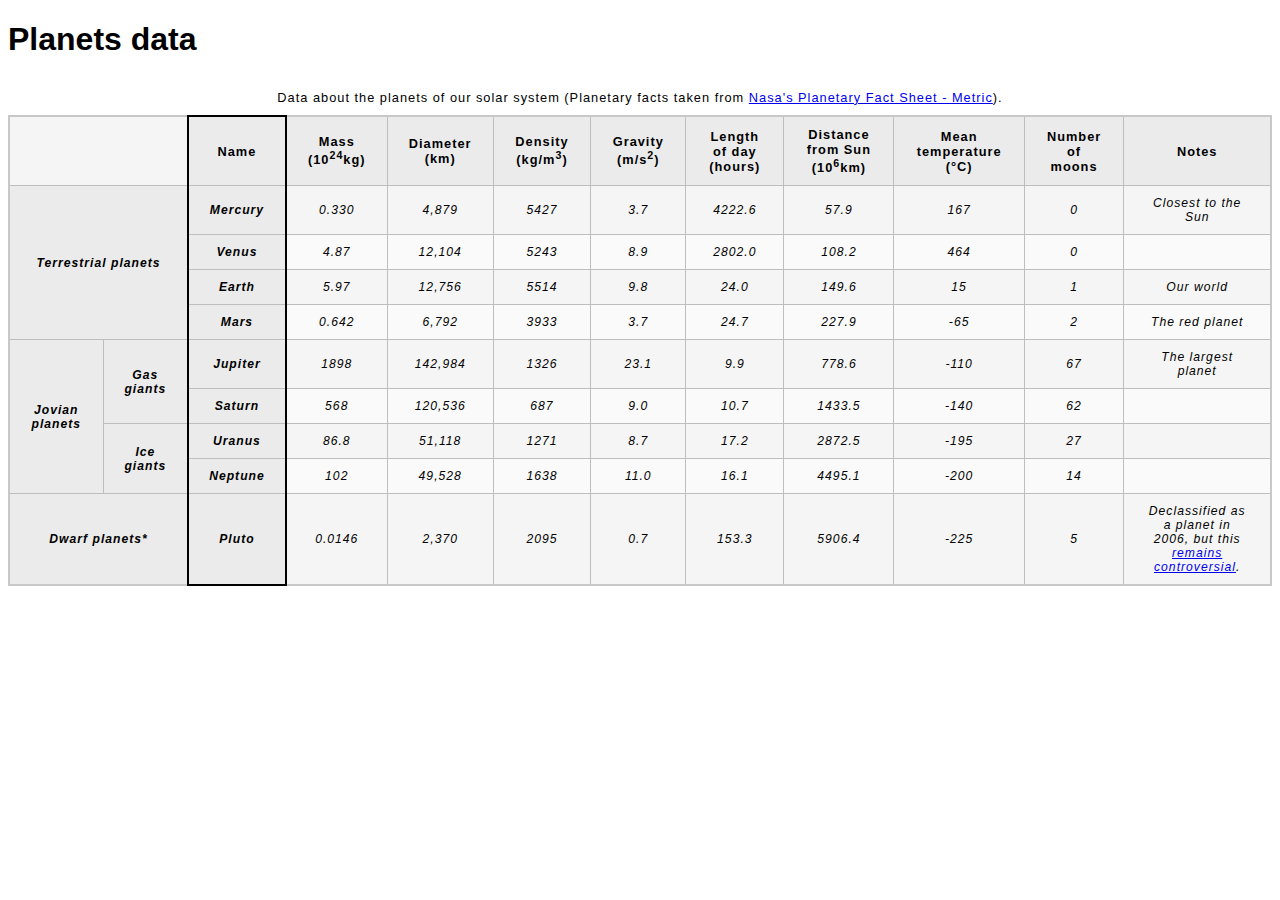
==== planet-data.html @ e7fc9e33 "Initial commit" ====
<!DOCTYPE html>
<html lang="en">
  <head>
    <meta charset="utf-8">
    <meta name="viewport" content="width=device-width">
    <title>Table template</title>
    <link href="minimal-table.css" rel="stylesheet" type="text/css">
  </head>
  <body>
    <h1>Planets data</h1>
    <table>
    	<colgroup>
    		<col/>
    		<col/>
    		<col class="style" />
    		<col/>
    		<col/>
    		<col/>
    		<col/>
    		<col/>
    		<col/>
    		<col/>
    		<col/>
    		<col/>
    	</colgroup>
    	<caption>Data about the planets of our solar system (Planetary facts taken from <a href="http://nssdc.gsfc.nasa.gov/planetary/factsheet/">Nasa's Planetary Fact Sheet - Metric</a>).</caption>
    	<thead>
    		<tr>
    			<td colspan="2"></td>
    			<th scope="col">Name</th>
    			<th scope="col">Mass (10<sup>24</sup>kg)</th>
    			<th scope="col">Diameter (km)</th>
    			<th scope="col">Density (kg/m<sup>3</sup>)</th>
    			<th scope="col">Gravity (m/s<sup>2</sup>)</th>
    			<th scope="col">Length of day (hours)</th>
    			<th scope="col">Distance from Sun (10<sup>6</sup>km)</th>
    			<th scope="col">Mean temperature (°C)</th>
    			<th scope="col">Number of moons</th>
    			<th scope="col">Notes</th>
    		</tr>
    	</thead>
    	<tbody>
    		<tr>
    			<th scope="rowgroup" colspan="2" rowspan="4">Terrestrial planets</th>
    			<th scope="row">Mercury</th>
    			<td>0.330</td>
    			<td>4,879</td>
    			<td>5427</td>
    			<td>3.7</td>
    			<td>4222.6</td>
    			<td>57.9</td>
    			<td>167</td>
    			<td>0</td>
    			<td>Closest to the Sun</td>
    		</tr>
    		<tr>
    			<th>Venus</th>
    			<td>4.87</td>
    			<td>12,104</td>
    			<td>5243</td>
    			<td>8.9</td>
    			<td>2802.0</td>
    			<td>108.2</td>
    			<td>464</td>
    			<td>0</td>
    			<td>&nbsp;</td>
    		</tr>
    		<tr>
    			<th scope="row">Earth</th>
    			<td>5.97</td>
    			<td>12,756</td>
    			<td>5514</td>
    			<td>9.8</td>
    			<td>24.0</td>
    			<td>149.6</td>
    			<td>15</td>
    			<td>1</td>
    			<td>Our world</td>
    		</tr>
    		<tr>
    			<th scope="row">Mars</th>
    			<td>0.642</td>
    			<td>6,792</td>
    			<td>3933</td>
    			<td>3.7</td>
    			<td>24.7</td>
    			<td>227.9</td>
    			<td>-65</td>
    			<td>2</td>
    			<td>The red planet</td>
    		</tr>
    		<tr>
    			<th scope="rowgroup" rowspan="4">Jovian planets</th>
    			<th scope="rowgroup" rowspan="2">Gas giants</th>
    			<th scope="row">Jupiter</th>
    			<td>1898</td>
    			<td>142,984</td>
    			<td>1326</td>
    			<td>23.1</td>
    			<td>9.9</td>
    			<td>778.6</td>
    			<td>-110</td>
    			<td>67</td>
    			<td>The largest planet</td>
    		</tr>
    		<tr>
    			<th scope="row">Saturn</th>
    			<td>568</td>
    			<td>120,536</td>
    			<td>687</td>
    			<td>9.0</td>
    			<td>10.7</td>
    			<td>1433.5</td>
    			<td>-140</td>
    			<td>62</td>
    			<td>&nbsp;</td>
    		</tr>
    		<tr>
    			<th scope="rowgroup" rowspan="2">Ice giants</th>
    			<th scope="row">Uranus</th>
    			<td>86.8</td>
    			<td>51,118</td>
    			<td>1271</td>
    			<td>8.7</td>
    			<td>17.2</td>
    			<td>2872.5</td>
    			<td>-195</td>
    			<td>27</td>
    			<td>&nbsp;</td>
    		</tr>
    		<tr>
    			<th scope="row">Neptune</th>
    			<td>102</td>
    			<td>49,528</td>
    			<td>1638</td>
    			<td>11.0</td>
    			<td>16.1</td>
    			<td>4495.1</td>
    			<td>-200</td>
    			<td>14</td>
    			<td>&nbsp;</td>
    		</tr>
    		<tr>
    			<th colspan="2">Dwarf planets*</th>
    			<th scope="row">Pluto</th>
    			<td>0.0146</td>
    			<td>2,370</td>
    			<td>2095</td>
    			<td>0.7</td>
    			<td>153.3</td>
    			<td>5906.4</td>
    			<td>-225</td>
    			<td>5</td>
    			<td>Declassified as a planet in 2006, but this <a href="http://www.usatoday.com/story/tech/2014/10/02/pluto-planet-solar-system/16578959/">remains controversial</a>.</td>
    		</tr>
    	</tbody>
    </table>
  </body>
</html>
---- minimal-table.css ----
html {
  font-family: sans-serif;
}

table {
  border-collapse: collapse;
  border: 2px solid rgb(200,200,200);
  letter-spacing: 1px;
  font-size: 0.8rem;
}

td, th {
  border: 1px solid rgb(190,190,190);
  padding: 10px 20px;
}

th {
  background-color: rgb(235,235,235);
}

td {
  text-align: center;
}

tr:nth-child(even) td {
  background-color: rgb(250,250,250);
}

tr:nth-child(odd) td {
  background-color: rgb(245,245,245);
}

caption {
  padding: 10px;
}

tbody {
  font-size: 95%;
  font-style: italic;
}

tfoot {
  font-weight: bold;
}

.style {
  border: 2px solid black;
}
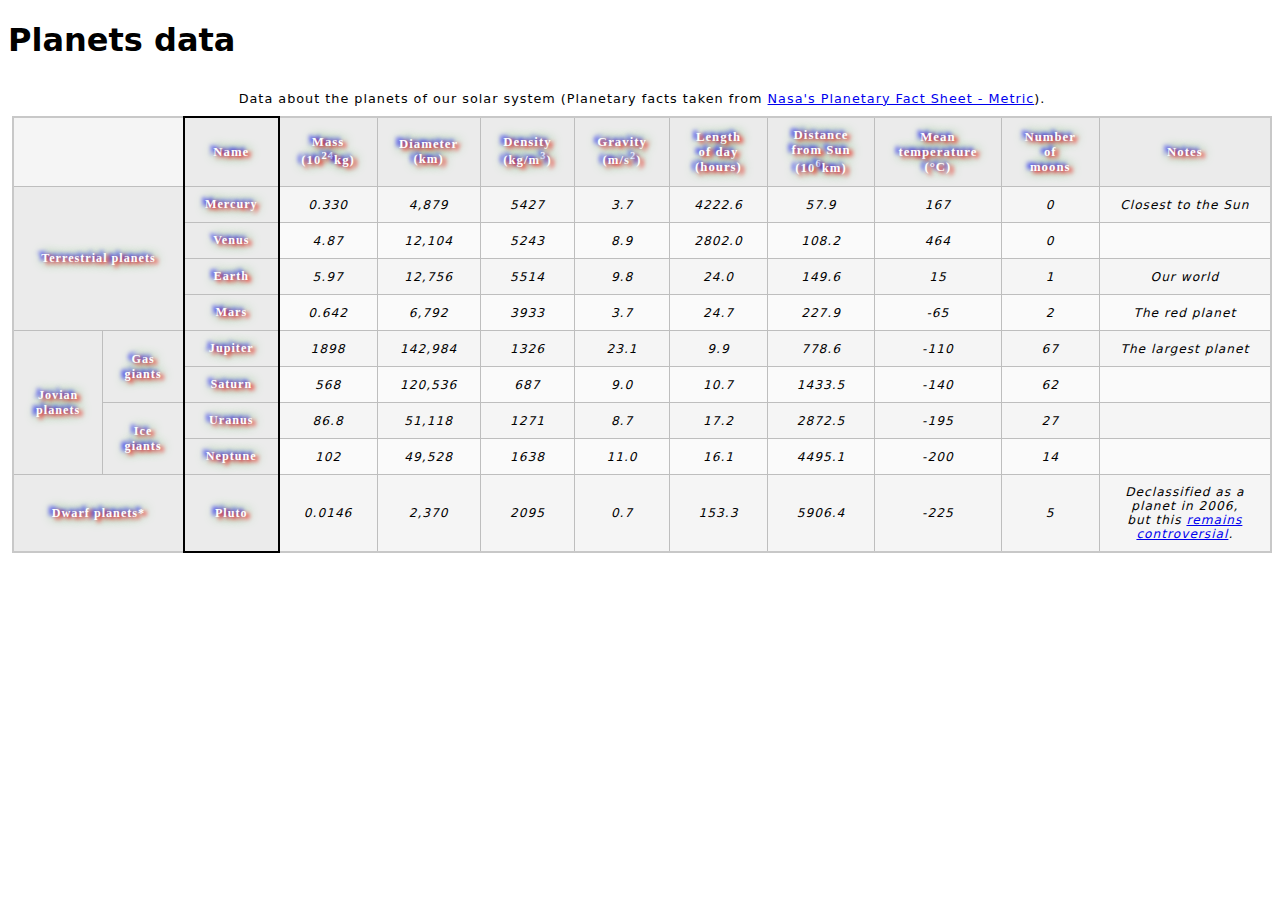
==== commit 909af639: "Playing around" ====
--- a/planet-data.html
+++ b/planet-data.html
@@ -54,7 +54,7 @@
     			<td>Closest to the Sun</td>
     		</tr>
     		<tr>
-    			<th>Venus</th>
+    			<th scope="row">Venus</th>
     			<td>4.87</td>
     			<td>12,104</td>
     			<td>5243</td>
--- a/minimal-table.css
+++ b/minimal-table.css
@@ -1,5 +1,12 @@
+@import url(https://fontlibrary.org//face/gidole-regular);
+@font-face {
+  font-family: system-ui;
+  font-style: normal;
+  font-weight: 300;
+  src: local(".SFNSText-Light"), local(".HelveticaNeueDeskInterface-Light"), local(".LucidaGrandeUI"), local("Ubuntu Light"), local("Segoe UI Light"), local("Roboto-Light"), local("DroidSans"), local("Tahoma");
+}
 html {
-  font-family: sans-serif;
+  font-family: system-ui;
 }
 
 table {
@@ -7,6 +14,7 @@
   border: 2px solid rgb(200,200,200);
   letter-spacing: 1px;
   font-size: 0.8rem;
+  margin-left: 4px;
 }
 
 td, th {
@@ -16,6 +24,11 @@
 
 th {
   background-color: rgb(235,235,235);
+  font-family: 'GidoleRegular';
+  font-weight: bold;
+  font-style: normal;
+  text-shadow: 3px 2px 4px red, -3px -2px 4px blue, 1px 0 12px green;
+  color: white;
 }
 
 td {
